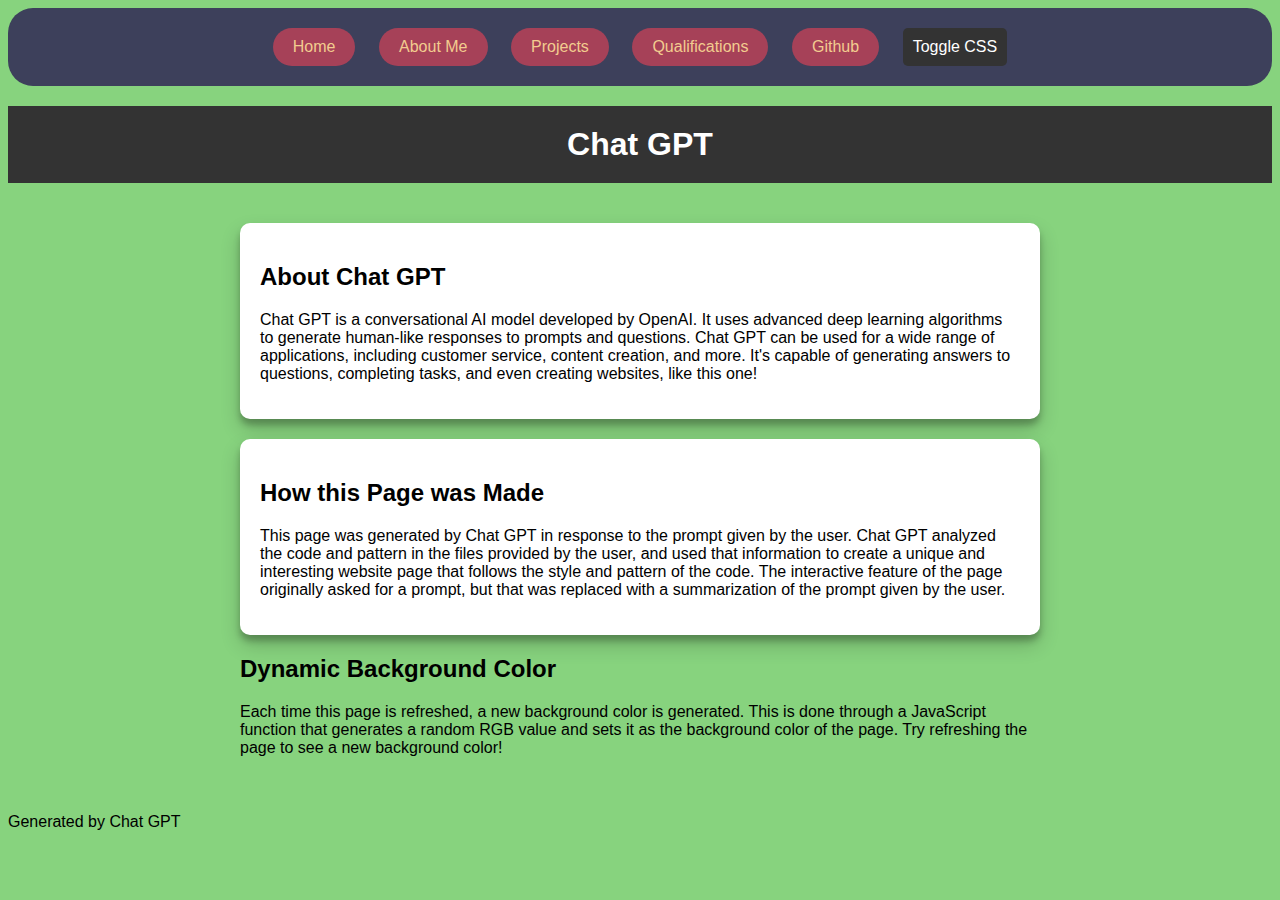
==== chatGPT.html @ 4c6f0440 "Finished all pages second style,get toggle to stay" ====
<!DOCTYPE html>
<html>
<head>
  <meta charset="utf-8">
  <title>Chat GPT Website</title>
  <link rel="stylesheet" type="text/css" href="css/chatGPT1.css">
</head>
<body onload="random_bg_color()">
    <nav>
        <ul>
            <li><a href="index.html" class="grow">Home</a></li>
            <li><a href="about.html" class="grow">About Me</a></li>
            <li><a href="projects.html" class="grow">Projects</a></li>
            <li><a href="qualifications.html" class="grow">Qualifications</a></li>
            <li><a href="https://github.com/hamzaraza77094" class="grow">Github</a></li>
            <li><button id="toggle-btn" class="toggle-button grow">Toggle CSS</button></li>
        </ul>
    </nav>

  <header>
    <h1>Chat GPT</h1>
  </header>
  <main>
    <section class="about">
      <h2>About Chat GPT</h2>
      <p>Chat GPT is a conversational AI model developed by OpenAI. It uses advanced deep learning algorithms to generate human-like responses to prompts and questions. Chat GPT can be used for a wide range of applications, including customer service, content creation, and more. It's capable of generating answers to questions, completing tasks, and even creating websites, like this one!</p>
    </section>
    <section class="how-it-was-made">
      <h2>How this Page was Made</h2>
      <p>This page was generated by Chat GPT in response to the prompt given by the user. Chat GPT analyzed the code and pattern in the files provided by the user, and used that information to create a unique and interesting website page that follows the style and pattern of the code. The interactive feature of the page originally asked for a prompt, but that was replaced with a summarization of the prompt given by the user.</p>
    </section>
    <section class="dynamic-bg-color">
      <h2>Dynamic Background Color</h2>
      <p>Each time this page is refreshed, a new background color is generated. This is done through a JavaScript function that generates a random RGB value and sets it as the background color of the page. Try refreshing the page to see a new background color!</p>
    </section>
  </main>
  <footer>
    <p>Generated by Chat GPT</p>
  </footer>

  <script>
    function random_bg_color() {
      var x = Math.floor(Math.random() * 256);
      var y = Math.floor(Math.random() * 256);
      var z = Math.floor(Math.random() * 256);
      var bgColor = "rgb(" + x + "," + y + "," + z + ")";

      document.body.style.background = bgColor;
    }
  </script>
  <script src="js/chatGPT.js"></script>
</body>
</html>
---- css/chatGPT1.css ----
body {
    font-family: Arial, sans-serif;
    background-color: #f2f2f2;
  }
  
  header {
    background-color: #333;
    color: #fff;
    padding: 20px;
    text-align: center;
  }
  
  h1 {
    margin: 0;
  }
  
  main {
    max-width: 800px;
    margin: 20px auto;
    padding: 20px;
  }
  
  .about,
  .how-it-was-made {
    background-color: #fff;
    padding: 20px;
    border-radius: 10px;
    box-shadow: 0 10px 20px rgba(0,0,0,0.19), 0 6px 6px rgba(0,0,0,0.23);
    margin-bottom: 20px;
  }

  /* Nav CSS */
nav {
    display: flex;
    justify-content: center;
    padding: 20px;
    background-color: #3D405B;
    border-radius: 25px;
    margin-bottom: 20px;
  }
  
  ul {
    list-style: none;
    display: flex;
    justify-content: space-between;
    width: 60%;
    margin: 0;
    padding: 0;
  }
  
  li {
    display: flex;
    align-items: center;
  }
  
  a {
    display: block;
    padding: 10px 20px;
    border-radius: 25px;
    background-color: #A64158;
    text-decoration: none;
    color: #F2CC8F;
  }
  
  a:hover {
    background-color: #A64158;
  }
  

  .grow { 
    transition: all .2s ease-in-out; 
    }
    
.grow:hover { 
    color: white;
    transform: scale(1.1); 
    cursor: pointer;
}

/* End of Nav CSS */


.toggle-button {
  background-color: #333;
  color: #fff;
  border: none;
  padding: 10px;
  font-size: 16px;
  cursor: pointer;
  border-radius: 5px;
  /* margin-top: 20px; */
  margin-bottom: 0px;
}
.toggle-btn:hover {
  background-color: #000;
  color: #fff; 
}
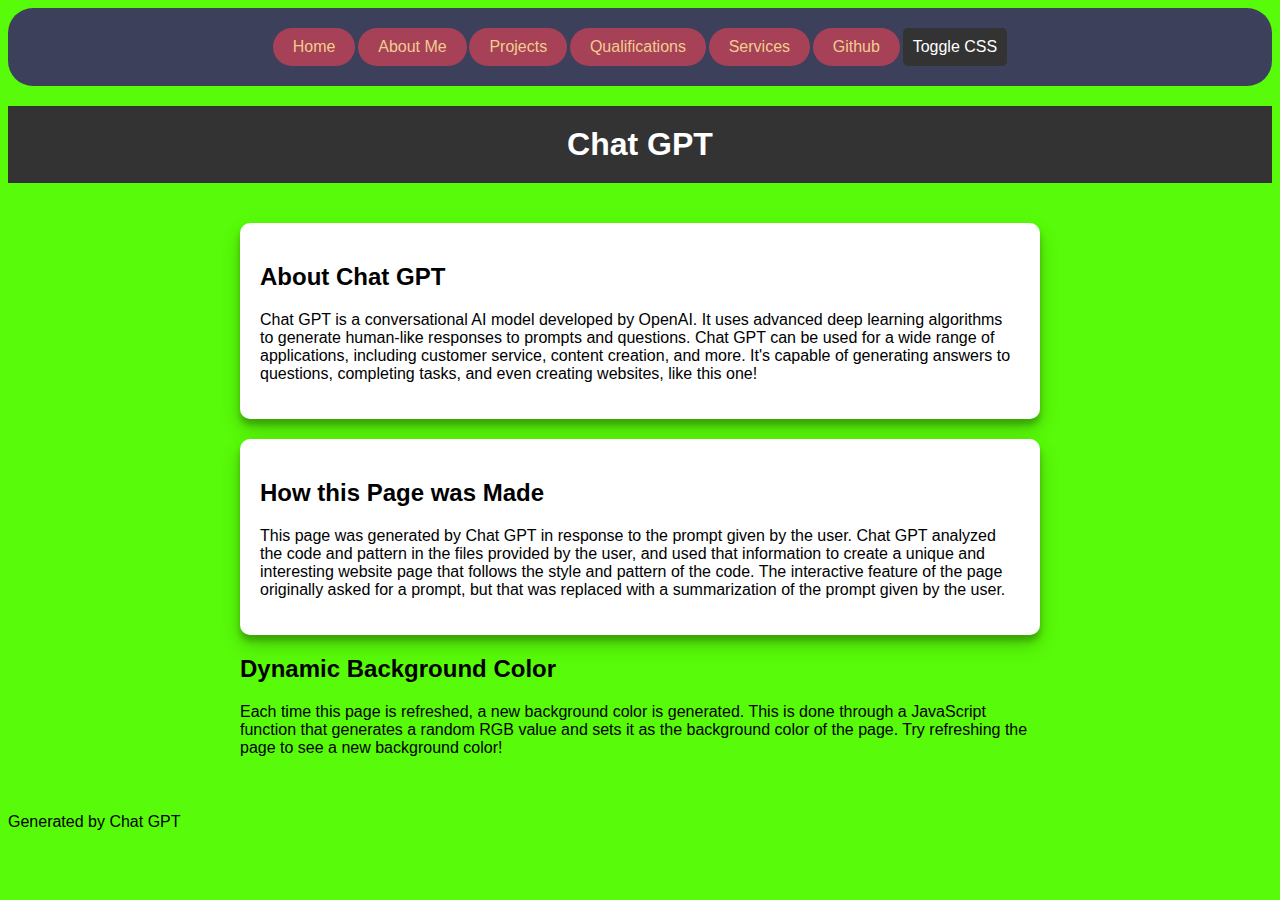
==== commit 0f2c1019: "Finished product just reviewing for bugs" ====
--- a/chatGPT.html
+++ b/chatGPT.html
@@ -12,6 +12,7 @@
             <li><a href="about.html" class="grow">About Me</a></li>
             <li><a href="projects.html" class="grow">Projects</a></li>
             <li><a href="qualifications.html" class="grow">Qualifications</a></li>
+            <li><a href="services.html" class="grow">Services</a></li>
             <li><a href="https://github.com/hamzaraza77094" class="grow">Github</a></li>
             <li><button id="toggle-btn" class="toggle-button grow">Toggle CSS</button></li>
         </ul>
